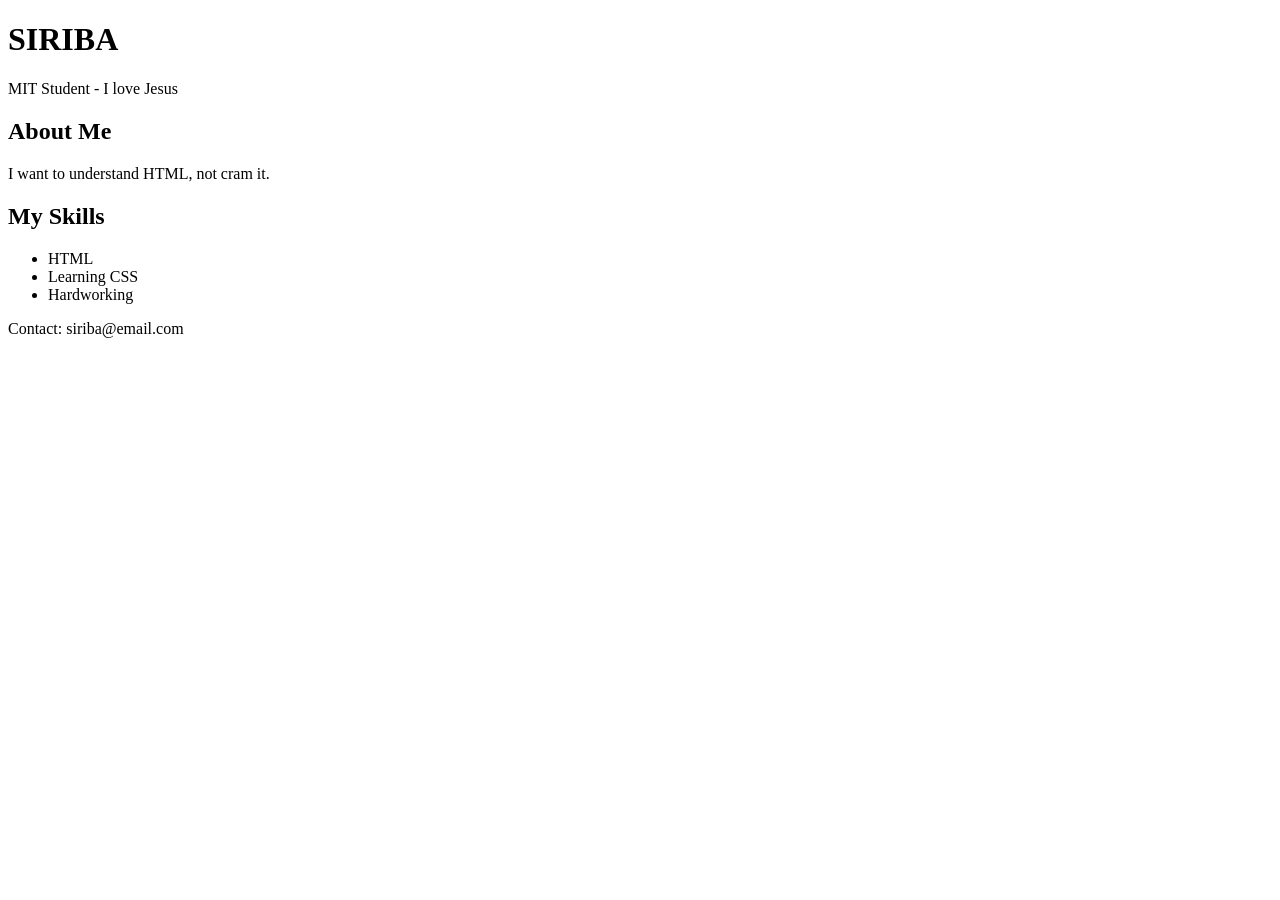
==== assignment03.html @ 9f0a6740 "Create assignment03.html" ====
<!DOCTYPE html>
<html>
<head>
<title>SIRIBA</title>
</head>
<body>
<header>
<h1>SIRIBA</h1>
<p>MIT Student - I love Jesus</p>
</header>
<main>
<section>
<h2>About Me</h2>
<p>I want to understand HTML, not cram it.</p>
</section>
<section>
<h2>My Skills</h2>
<ul>
<li>HTML</li>
<li>Learning CSS</li>
<li>Hardworking</li>
</ul>
</section>
</main>
<footer>
<p>Contact: siriba@email.com</p>
</footer>
</body>
</html>
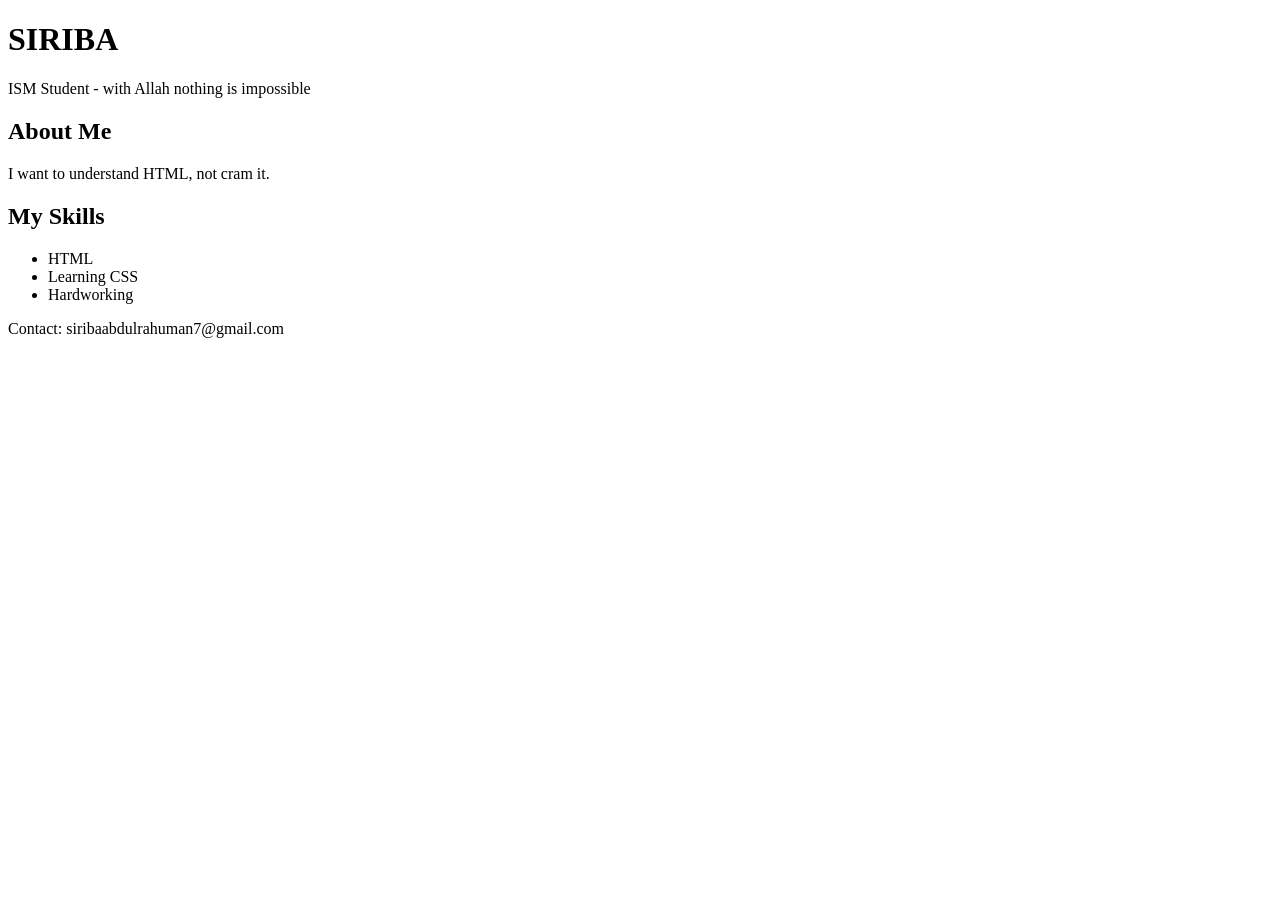
==== commit 8add2b80: "Update assignment03.html" ====
--- a/assignment03.html
+++ b/assignment03.html
@@ -6,7 +6,7 @@
 <body>
 <header>
 <h1>SIRIBA</h1>
-<p>MIT Student - I love Jesus</p>
+<p>ISM Student - with Allah nothing is impossible</p>
 </header>
 <main>
 <section>
@@ -23,7 +23,7 @@
 </section>
 </main>
 <footer>
-<p>Contact: siriba@email.com</p>
+<p>Contact: siribaabdulrahuman7@gmail.com</p>
 </footer>
 </body>
 </html>
